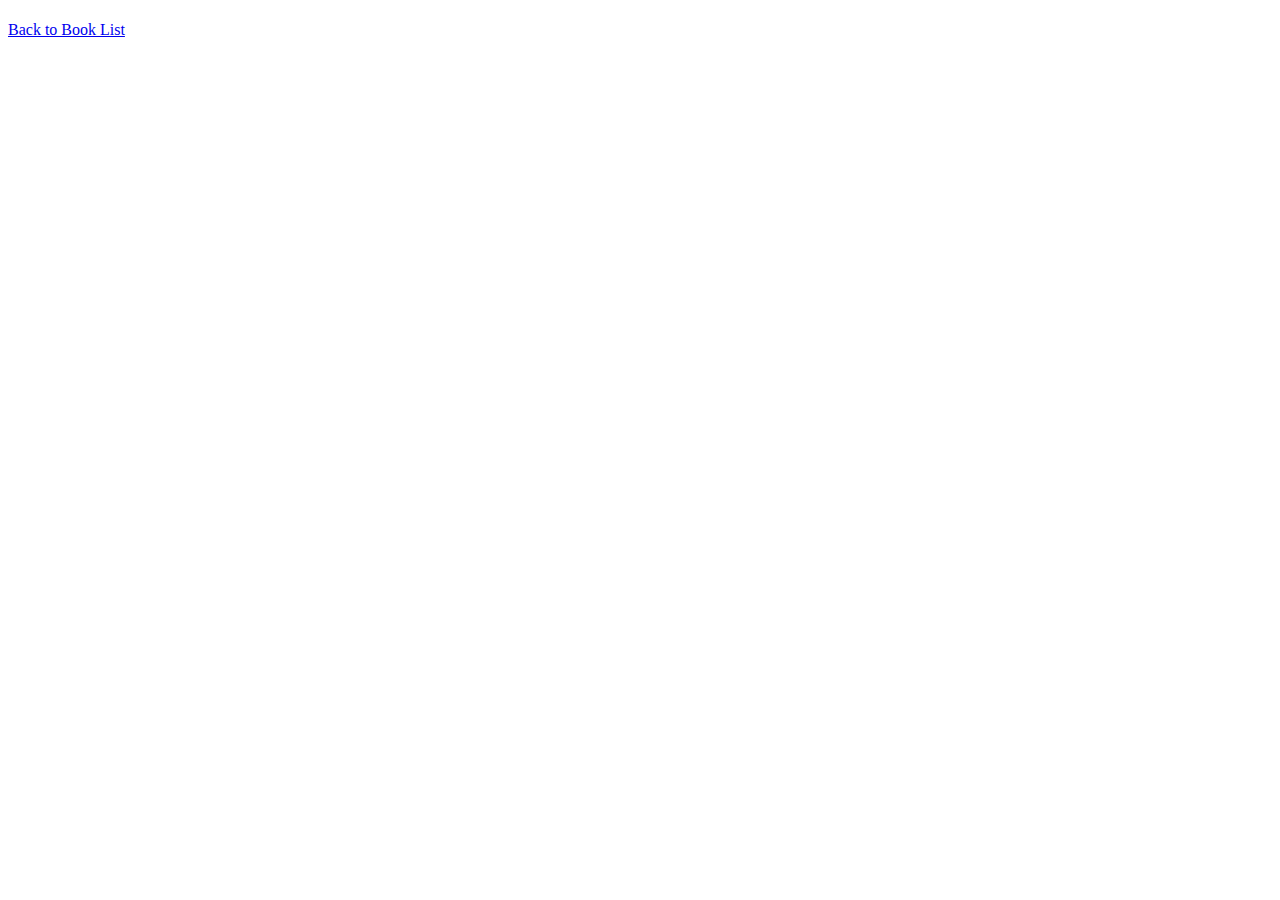
==== details/index.html @ 69dc934d "Changed project structure: new subfolder for details page." ====
<!DOCTYPE html>
<html lang="en">

<head>
    <meta charset="UTF-8">
    <meta http-equiv="X-UA-Compatible" content="IE=edge">
    <meta name="viewport" content="width=device-width, initial-scale=1.0">
    <title>Book Details</title>
    <!-- Include necessary stylesheets and scripts if needed -->
</head>

<body>
    <div class="detail-container">
        <h1 id="detail-title"></h1>
        <p id="detail-author"></p>
        <p id="detail-price"></p>
        <p id="detail-year"></p>
        <p id="detail-description"></p>
        <!-- Add more details as needed -->
    </div>

    <!-- Optional: Add a back button or link to go back to the book list -->
    <a href="../index.html">Back to Book List</a>

    <script src="init.js" type="module"></script>


    <!-- Include necessary scripts if needed -->
</body>

</html>
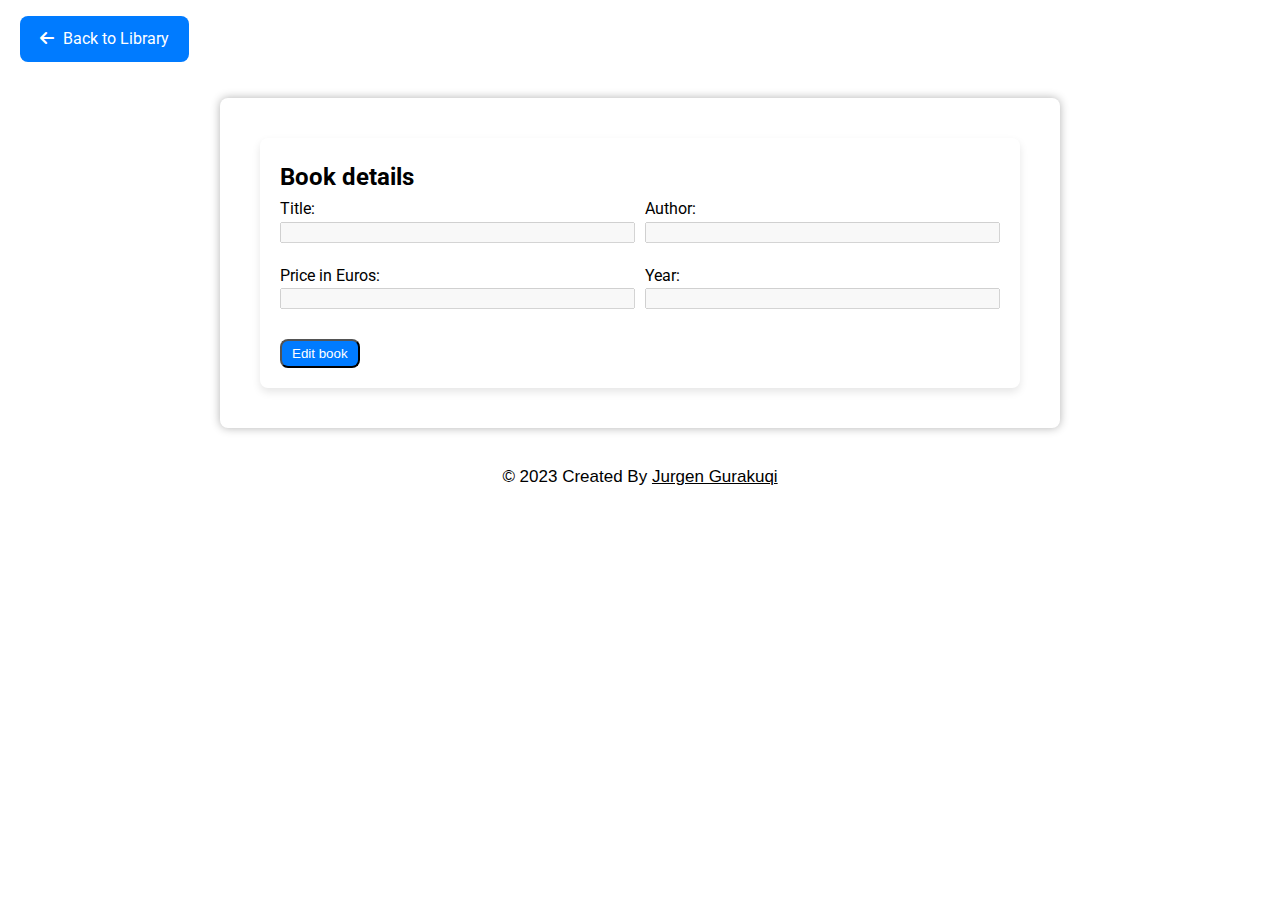
==== commit 663f3b28: "New book details page" ====
--- a/details/index.html
+++ b/details/index.html
@@ -5,27 +5,70 @@
     <meta charset="UTF-8">
     <meta http-equiv="X-UA-Compatible" content="IE=edge">
     <meta name="viewport" content="width=device-width, initial-scale=1.0">
-    <title>Book Details</title>
-    <!-- Include necessary stylesheets and scripts if needed -->
+    <title>Book Details - Stockpile Bookstore</title>
+    <link href="https://fonts.googleapis.com/css2?family=Roboto:wght@400;700&display=swap" rel="stylesheet">
+    <link rel="stylesheet" href="https://cdnjs.cloudflare.com/ajax/libs/font-awesome/6.0.0/css/all.min.css">
+    <link rel="stylesheet" href="styles.css">
 </head>
 
 <body>
-    <div class="detail-container">
-        <h1 id="detail-title"></h1>
-        <p id="detail-author"></p>
-        <p id="detail-price"></p>
-        <p id="detail-year"></p>
-        <p id="detail-description"></p>
-        <!-- Add more details as needed -->
-    </div>
+    <header>
+        <!-- Back to library button in the header -->
+        <a href="../index.html" class="back-to-library-button">
+            <i class="fas fa-arrow-left"></i>
+            Back to Library
+        </a>
+    </header>
 
-    <!-- Optional: Add a back button or link to go back to the book list -->
-    <a href="../index.html">Back to Book List</a>
+    <section id="book_details_section">
+        <div class="card">
+            <h2>Book details</h2>
+            <form id="add_book_form" class="grid-form">
+                <div class="form-group">
+                    <label for="title">Title:</label>
+                    <input type="text" id="title" name="title" disabled required class="medium-input">
+                </div>
 
-    <script src="init.js" type="module"></script>
+                <div class="form-group">
+                    <label for="author">Author:</label>
+                    <input type="text" id="author" name="author" disabled required class="medium-input">
+                </div>
+
+                <div class="form-group">
+                    <label for="price">Price in Euros:</label>
+                    <input type="number" id="price" name="price" step="0.01" min="0.01" max="1000" min="0.01" max="1000"
+                        required disabled class="small-input">
+                </div>
+
+                <div class="form-group">
+                    <label for="year">Year:</label>
+                    <input type="number" min="0" max="2023" id="year" name="year" required disabled class="small-input">
+                </div>
 
 
-    <!-- Include necessary scripts if needed -->
+                <div class="form-group-submit">
+                    <button id="edit_book_submit" class="edit-button">Edit book</button>
+                </div>
+
+                <div class="form-group-submit">
+                    <input type="submit" value="Edit Book" hidden id="add_book_submit">
+                </div>
+
+            </form>
+        </div>
+    </section>
+
+    <footer>
+        <div class="footer">
+            <span>
+                &copy; 2023
+                Created By
+                <a href="jurgen.gurakuqi@gmail.com" target="_blank">
+                    Jurgen Gurakuqi
+                </a>
+            </span>
+        </div>
+    </footer>
 </body>
 
 </html>--- a/details/styles.css
+++ b/details/styles.css
@@ -0,0 +1,143 @@
+/* Reset default styles */
+body,
+h1,
+h2,
+p,
+ul,
+li,
+form {
+    margin: 0;
+    padding: 0;
+}
+
+body {
+    font-family: 'Roboto', sans-serif;
+    line-height: 1.6;
+    margin: 0;
+}
+
+/* header {
+    
+    padding: 1em 0;
+} */
+
+header {
+    background-image: url('../library.png');
+    display: flex;
+    text-align: center;
+    align-items: center;
+    justify-content: space-between;
+    padding: 1em 20px;
+    color: white;
+}
+
+section {
+    max-width: 800px;
+    margin: 20px auto;
+    padding: 20px;
+    background-color: #fff;
+    box-shadow: 0 0 10px rgba(0, 0, 0, 0.306);
+    border-radius: 8px;
+}
+
+footer {
+    background: var(--primary-color);
+    padding: 15px 0;
+    text-align: center;
+    font-family: "Poppins", sans-serif;
+}
+
+.card {
+    padding: 20px;
+    margin: 20px;
+    background-color: #fff;
+    box-shadow: 0 4px 8px rgba(0, 0, 0, 0.1);
+    border-radius: 8px;
+    text-align: justify !important;
+    text-justify: inter-word;
+}
+
+.edit-button {
+    background-color: #f3c221;
+    color: #333;
+    display: inline-block;
+    padding: 10px 20px;
+    text-decoration: none;
+    border-radius: 8px;
+    margin-top: 10px;
+    transition: background-color 0.3s ease;
+    cursor: pointer;
+}
+
+.edit-button:hover {
+    background-color: #ffe02d;
+}
+
+footer .footer span {
+    font-size: 17px;
+}
+
+footer .footer span a {
+    font-weight: 500;
+    color: var(--white-color);
+}
+
+footer .footer span a:hover {
+    text-decoration: underline;
+}
+
+
+/* Back to library button styles in the header */
+
+
+.back-to-library-button {
+    display: inline-block;
+    padding: 10px 20px;
+    text-decoration: none;
+    background-color: #007bff;
+    color: #fff;
+    border-radius: 8px;
+    transition: background-color 0.3s ease;
+    cursor: pointer;
+}
+
+.back-to-library-button i {
+    margin-right: 5px;
+}
+
+.back-to-library-button:hover {
+    background-color: #0056b3;
+}
+
+
+/* Details layout */
+
+.grid-form {
+    display: grid;
+    grid-template-columns: repeat(2, 1fr);
+    gap: 10px;
+    align-items: center !important;
+}
+
+
+.form-group {
+    display: flex;
+    flex-direction: column;
+    margin-bottom: 10px;
+}
+
+.edit-button {
+    display: inline-block;
+    padding: 5px 10px;
+    text-decoration: none;
+    background-color: #007bff;
+    color: #fff;
+    border-radius: 8px;
+    transition: background-color 0.3s ease;
+    cursor: pointer;
+}
+
+
+.edit-button:hover {
+    background-color: #0056b3;
+}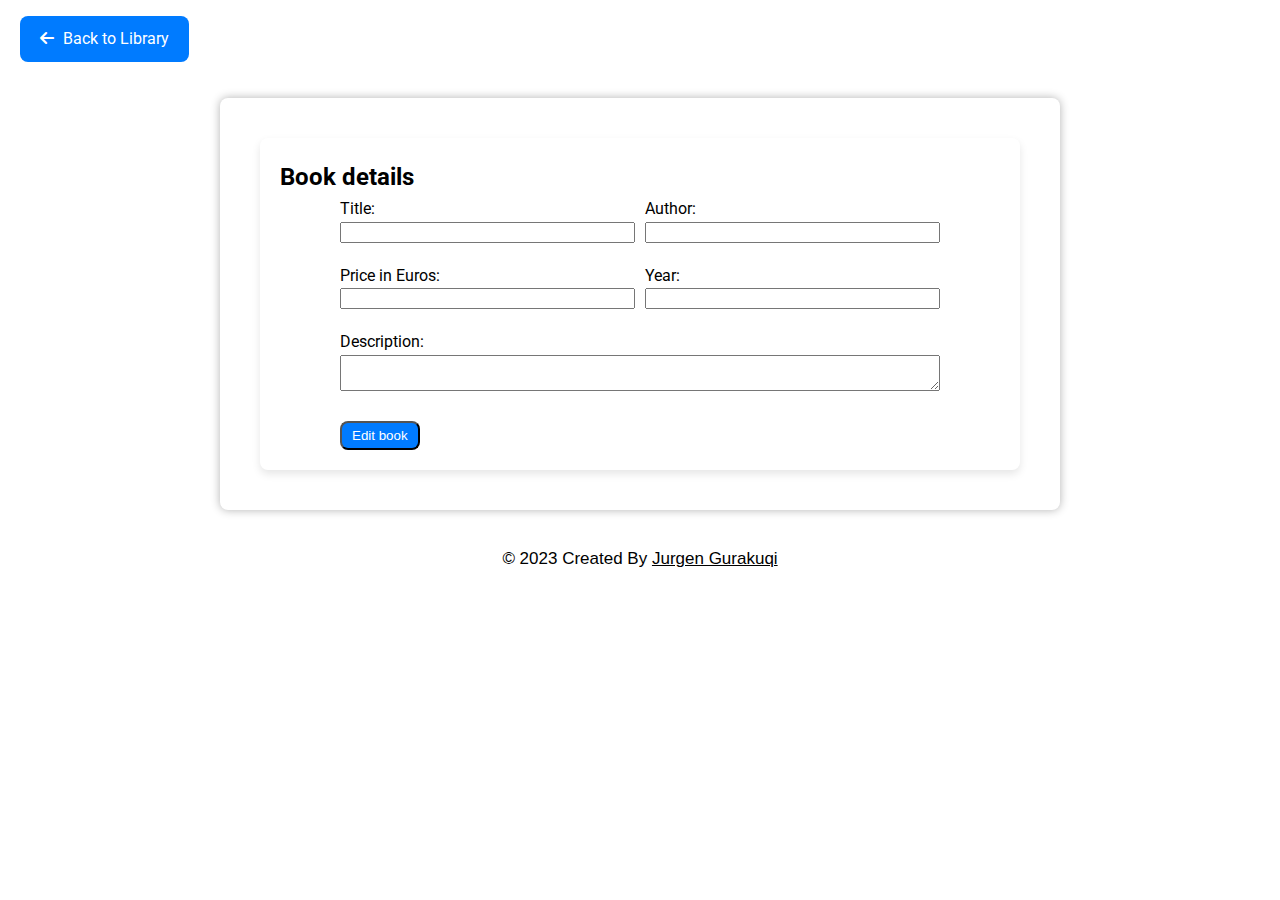
==== commit 08f98a25: "Updated form look" ====
--- a/details/index.html
+++ b/details/index.html
@@ -26,34 +26,39 @@
             <form id="add_book_form" class="grid-form">
                 <div class="form-group">
                     <label for="title">Title:</label>
-                    <input type="text" id="title" name="title" disabled required class="medium-input">
+                    <input type="text" id="title" name="title" required class="medium-input">
                 </div>
 
                 <div class="form-group">
                     <label for="author">Author:</label>
-                    <input type="text" id="author" name="author" disabled required class="medium-input">
+                    <input type="text" id="author" name="author" required class="medium-input">
                 </div>
 
                 <div class="form-group">
                     <label for="price">Price in Euros:</label>
-                    <input type="number" id="price" name="price" step="0.01" min="0.01" max="1000" min="0.01" max="1000"
-                        required disabled class="small-input">
+                    <input type="number" id="price" name="price" step="0.01" min="0.01" max="1000" required
+                        class="small-input">
                 </div>
 
                 <div class="form-group">
                     <label for="year">Year:</label>
-                    <input type="number" min="0" max="2023" id="year" name="year" required disabled class="small-input">
+                    <input type="number" min="0" max="2023" id="year" name="year" required class="small-input">
                 </div>
 
-
-                <div class="form-group-submit">
-                    <button id="edit_book_submit" class="edit-button">Edit book</button>
+                <!-- Add a new form-group for the textarea input -->
+                <div class="form-group full-width">
+                    <label for="description">Description:</label>
+                    <textarea id="description" name="description" maxlength="200" required></textarea>
                 </div>
 
-                <div class="form-group-submit">
-                    <input type="submit" value="Edit Book" hidden id="add_book_submit">
+                <!-- Edit button in the last column -->
+                <div class="form-group-edit">
+                    <button id="edit_book" class="edit-button">Edit book</button>
                 </div>
 
+                <!-- <div class="form-group-edit">
+                    <input type="submit" value="Add Book" id="add_book_submit" class="">
+                </div> -->
             </form>
         </div>
     </section>
--- a/details/styles.css
+++ b/details/styles.css
@@ -140,4 +140,26 @@
 
 .edit-button:hover {
     background-color: #0056b3;
+}
+
+
+
+/* Add a new class for the full-width textarea */
+.full-width {
+    grid-column: span 2;
+    /* Span the entire third column */
+}
+
+/* Add styles for the Edit button */
+.form-group-edit {
+    grid-column: span 2;
+    /* Span the entire fourth column */
+}
+
+
+/* Additional styles for better appearance (adjust as needed) */
+form {
+    max-width: 600px;
+    /* Adjust as needed */
+    margin: 0 auto;
 }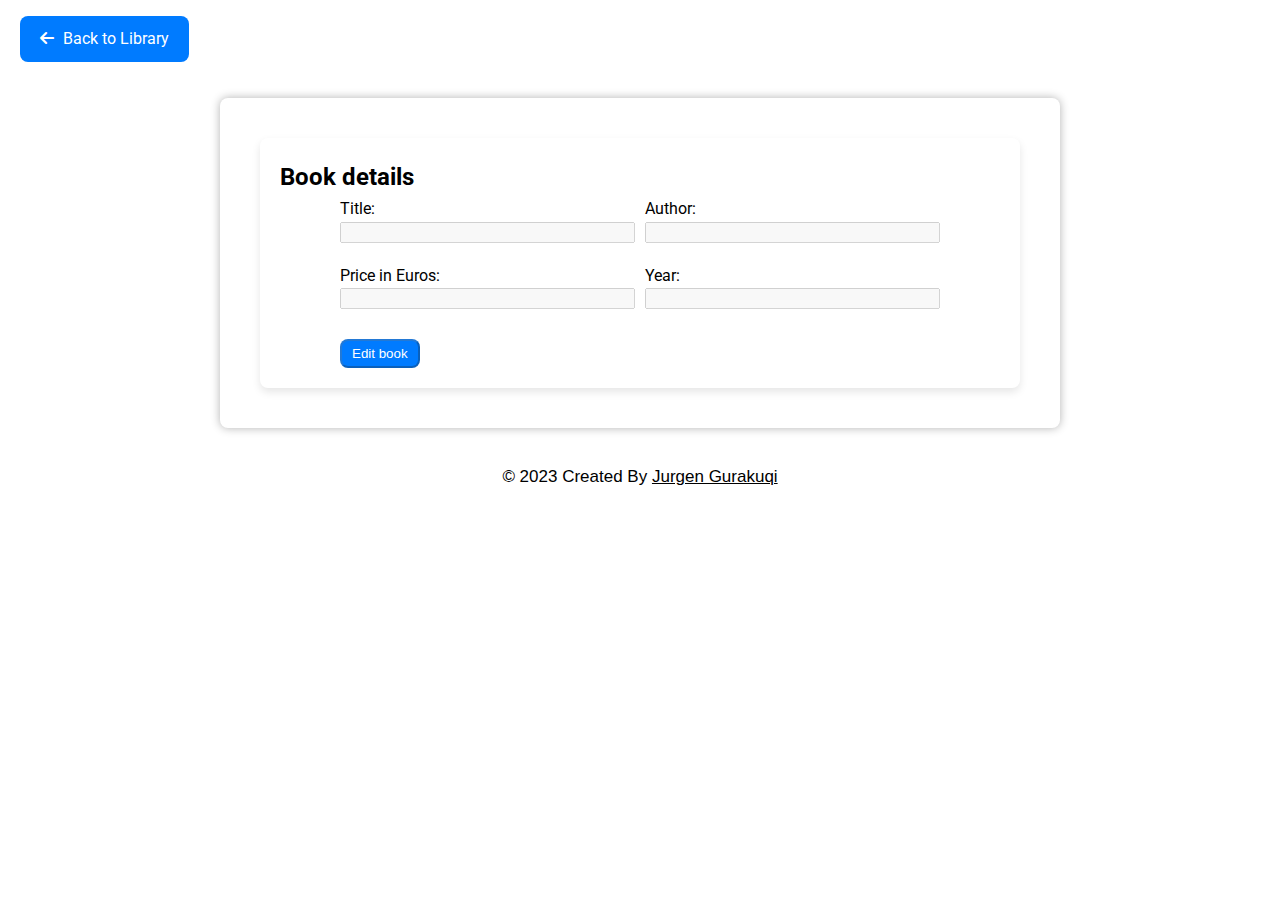
==== commit 6b867fe5: "Vrious fixes and disabled details form" ====
--- a/details/index.html
+++ b/details/index.html
@@ -26,34 +26,34 @@
             <form id="add_book_form" class="grid-form">
                 <div class="form-group">
                     <label for="title">Title:</label>
-                    <input type="text" id="title" name="title" required class="medium-input">
+                    <input type="text" id="title" name="title" required disabled class="medium-input">
                 </div>
 
                 <div class="form-group">
                     <label for="author">Author:</label>
-                    <input type="text" id="author" name="author" required class="medium-input">
+                    <input type="text" id="author" name="author" required disabled class="medium-input">
                 </div>
 
                 <div class="form-group">
                     <label for="price">Price in Euros:</label>
-                    <input type="number" id="price" name="price" step="0.01" min="0.01" max="1000" required
+                    <input type="number" id="price" name="price" step="0.01" min="0.01" max="1000" required disabled
                         class="small-input">
                 </div>
 
                 <div class="form-group">
                     <label for="year">Year:</label>
-                    <input type="number" min="0" max="2023" id="year" name="year" required class="small-input">
+                    <input type="number" min="0" max="2023" id="year" name="year" required disabled class="small-input">
                 </div>
 
                 <!-- Add a new form-group for the textarea input -->
-                <div class="form-group full-width">
+                <!-- <div class="form-group full-width">
                     <label for="description">Description:</label>
                     <textarea id="description" name="description" maxlength="200" required></textarea>
-                </div>
+                </div> -->
 
                 <!-- Edit button in the last column -->
                 <div class="form-group-edit">
-                    <button id="edit_book" class="edit-button">Edit book</button>
+                    <button id="edit_book" disabled class="edit-button">Edit book</button>
                 </div>
 
                 <!-- <div class="form-group-edit">
@@ -74,6 +74,9 @@
             </span>
         </div>
     </footer>
+
+    <script src="init.js" type="module"></script>
+
 </body>
 
 </html>